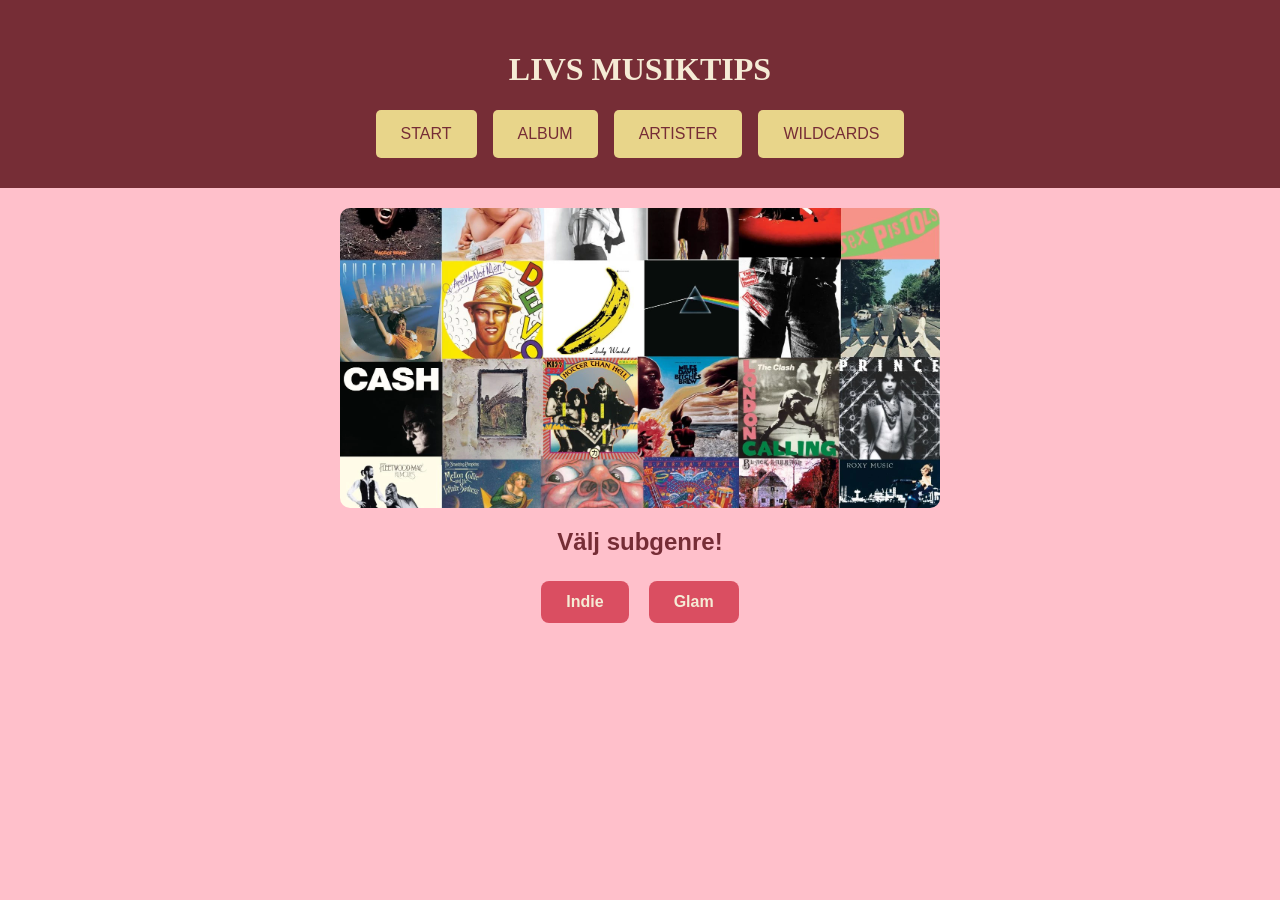
==== album.html @ 3dbdbe9c "Add files via upload" ====
<!DOCTYPE html>
<html lang="sv">
<head>
    <meta charset="UTF-8">
    <meta name="viewport" content="width=device-width, initial-scale=1.0">
    <title>Album</title>
 <link rel="stylesheet" href="diva.css">
   
</head>
<body class="album">

    <header>
        <h1>LIVS MUSIKTIPS</h1>
      
        <nav class="knappar" >
            <a href="index.html">START</a>
            <a href="album.html">ALBUM</a>
            <a href="artister.html">ARTISTER</a>
            <a href="wildcards.html">WILDCARDS</a>
        </nav>


    </header>

<div id="covers">
    <img src="covers.webp" alt="Skivomslag">
</div>

<h2>Välj subgenre!</h2>

<div class="genre-meny">
<details name="genrer">
<summary>Indie</summary>
<ul class="album-lista">
<li>
    <img src="smiths.jpeg" alt="Albumomslag">
    <p>The Smiths - The Queen is Dead</p>
</li>
<li>
    <img src="arctic.jpg" alt="Albumomslag">
    <p>Arctic Monkeys - Favourite Worst Nightmare</p>
</li>
</ul>
</details>
 
<details name="genrer">
    <summary>Glam</summary>
    <ul class="album-lista">
        <li>
            <img src="bowie.jpg" alt="Albumomslag">
            <p>David Bowie - Let's Dance</p>
        </li>
        <li>
<img src="queen.jpg" alt="Albumomslag">
<p>Queen - A Night at the Opera</p>
        </li>
    </ul>
</details>
</div>

    

    
 
    
</body>
</html>
---- diva.css ----
.startsida {
    background-color: #E8D58A;
}

.album {
    background-color: pink;
}

.artister {
    background-color:#354b3def;
}

.wildcards {
    background-color: #e0bbfff1;
}

body {
color:#282321;
margin: 0;
font-family: Arial, Helvetica, sans-serif;
}

header {
background-color: #762d36;
padding: 30px;


}

img {
max-width: 100%;
height: auto
}



h1 {
font-family:Georgia, serif;
font-size: 32px;
color:#F5EBD5;
text-align:center;
}



#vinyl img,
#covers img,
#publik img,
#wildcard img {
display: block;
width: 600px;
max-width: 90%;
height: 300px;
object-fit: cover;
border-radius: 10px;
margin: 20px auto;
}





.knappar a {
    background-color:#E8D58A;
    color:#762D36;
    padding: 15px 25px;
    text-decoration: none;
    border-radius: 5px;
    display: inline-block;
}

.knappar {
display: flex;
justify-content: center;
align-items: center;
gap: 1rem;
flex-wrap: wrap;
}

.knappar a:hover {
background-color:#D87942;
    color: #F5EBD5;


}


main {
background-color:#E8D58A;
min-height: 100vh;
padding: 20px;
text-align: center;

}
h2 {
font-family: Arial, Helvetica, sans-serif;
color: #762D36;
text-align: center;
}

p {
    color: #282321;
    font-family: Georgia, Times, serif;
    align-content: center;
    text-align: center;
}


summary {
cursor: pointer;
font-weight: bold;
background-color: #cc2239b7;
display: inline-block;
padding: 12px 25px;
border-radius: 8px;
color: #F5EBD5;

}


.album-lista{
    list-style: none;
    justify-content: center;
    padding:0;
    margin: 20px auto;
    width:100%;
    display: flex;
    flex-wrap: wrap;
    gap: 30px;

}

.album-lista img {
    display: block;
    margin: 0 auto;
    width: 200px;
    height: 200px;
    object-fit: cover;
    border-radius: 8px;
}

.album-lista li {
    text-align: center;
    width: 220px;
}

.genre-meny {
    display: flex;
    justify-content: center;
    align-items: flex-start;
    gap: 20px;
    flex-wrap: wrap;
    margin-top: 25px;
}

.artister p{
    color:#F5EBD5;
}

.artister h2 {
    color: #F5EBD5;
}

#slump-knapp {
    display: block;
    margin: 25px auto;
    padding: 15px 30px;
    background-color: #762D36;
    color: #F5EBD5;
    font-family: Georgia, serif;
    font-size: 18px;
    font-weight: bold;
    border: none;
    border-radius: 8px;
    cursor: pointer;
}

#slump-knapp:hover {
background-color: #D87942;
}

#tips {
    text-align: center;
    font-size: 22px;
    font-weight: bold;
    color: #762D36;
    margin-top: 15px;
    min-height: 30px;
}
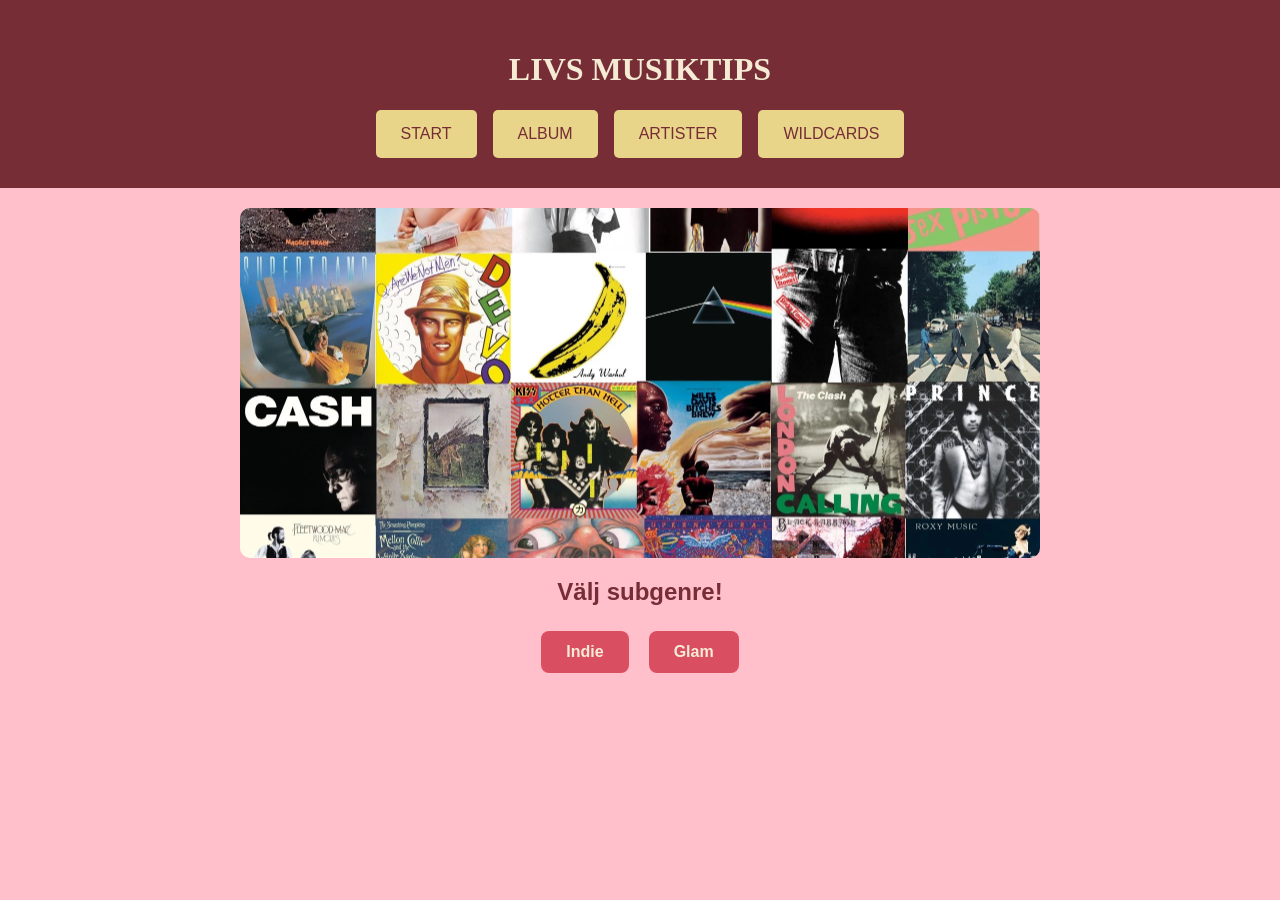
==== commit f700bf18: "Add files via upload" ====
--- a/album.html
+++ b/album.html
@@ -4,6 +4,7 @@
     <meta charset="UTF-8">
     <meta name="viewport" content="width=device-width, initial-scale=1.0">
     <title>Album</title>
+    <link rel="icon" href="vinyl.jpg">
  <link rel="stylesheet" href="diva.css">
    
 </head>
--- a/diva.css
+++ b/diva.css
@@ -1,3 +1,6 @@
+
+/*Väljer bakgrundsfärg för samtliga flikar*/
+
 .startsida {
     background-color: #E8D58A;
 }
@@ -14,26 +17,20 @@
     background-color: #e0bbfff1;
 }
 
+/*färg och font för text i body*/
 body {
 color:#282321;
 margin: 0;
 font-family: Arial, Helvetica, sans-serif;
 }
 
+/*färg och storlek på header-blocket*/
 header {
 background-color: #762d36;
 padding: 30px;
-
-
 }
 
-img {
-max-width: 100%;
-height: auto
-}
-
-
-
+/* styr font, färg och placering för rubriken*/
 h1 {
 font-family:Georgia, serif;
 font-size: 32px;
@@ -41,25 +38,22 @@
 text-align:center;
 }
 
-
-
+/*centrering, storlek och layout för bilderna på varje sida*/
 #vinyl img,
 #covers img,
 #publik img,
 #wildcard img {
 display: block;
-width: 600px;
+width: 800px;
 max-width: 90%;
-height: 300px;
+height: 350px;
 object-fit: cover;
 border-radius: 10px;
 margin: 20px auto;
 }
 
 
-
-
-
+/*färg och form för knapparna i menyn längst upp*/
 .knappar a {
     background-color:#E8D58A;
     color:#762D36;
@@ -77,27 +71,26 @@
 flex-wrap: wrap;
 }
 
+/*ändrar färg när man drar muspekaren över*/
 .knappar a:hover {
 background-color:#D87942;
     color: #F5EBD5;
-
-
 }
 
 
 main {
-background-color:#E8D58A;
-min-height: 100vh;
 padding: 20px;
 text-align: center;
+}
 
-}
+/*bestämmer font, färg och centrering för underrubriker*/
 h2 {
 font-family: Arial, Helvetica, sans-serif;
 color: #762D36;
 text-align: center;
 }
 
+/*färg, font och centrering för text*/
 p {
     color: #282321;
     font-family: Georgia, Times, serif;
@@ -105,7 +98,7 @@
     text-align: center;
 }
 
-
+/*egenskaper för knapparna i sidorna album och artister*/
 summary {
 cursor: pointer;
 font-weight: bold;
@@ -114,10 +107,9 @@
 padding: 12px 25px;
 border-radius: 8px;
 color: #F5EBD5;
-
 }
 
-
+/*egenskaper för tipslistorna*/
 .album-lista{
     list-style: none;
     justify-content: center;
@@ -129,7 +121,7 @@
     gap: 30px;
 
 }
-
+/*egenskaper för bilderna till varje tips*/
 .album-lista img {
     display: block;
     margin: 0 auto;
@@ -139,11 +131,13 @@
     border-radius: 8px;
 }
 
+/*egenskaper för texten i tipsen*/
 .album-lista li {
     text-align: center;
     width: 220px;
 }
 
+/*egenskaper för knapparna indie, glam osv*/
 .genre-meny {
     display: flex;
     justify-content: center;
@@ -151,8 +145,11 @@
     gap: 20px;
     flex-wrap: wrap;
     margin-top: 25px;
+    max-width: 1000px;
+    margin: 25px auto;
 }
 
+/*färg för text på sidan Artister*/
 .artister p{
     color:#F5EBD5;
 }
@@ -161,6 +158,7 @@
     color: #F5EBD5;
 }
 
+/*egenskaper för slumpknappen*/
 #slump-knapp {
     display: block;
     margin: 25px auto;
@@ -174,11 +172,12 @@
     border-radius: 8px;
     cursor: pointer;
 }
-
+/*ändra färg när muspekaren vilar på slumpknappen*/
 #slump-knapp:hover {
 background-color: #D87942;
 }
 
+/*utseendet på tipsen som slumpas fram*/
 #tips {
     text-align: center;
     font-size: 22px;
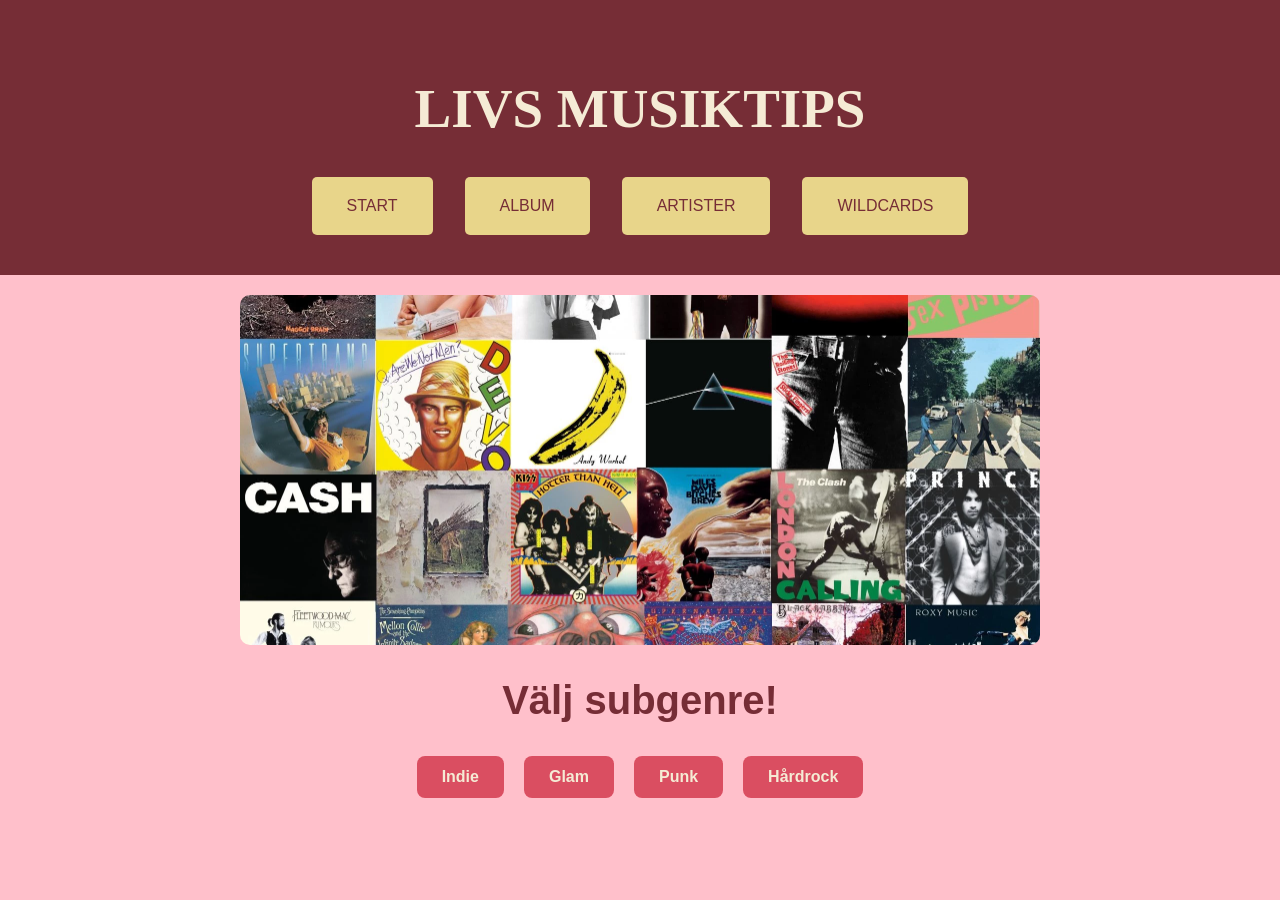
==== commit 5f4ee410: "Add files via upload" ====
--- a/album.html
+++ b/album.html
@@ -9,7 +9,7 @@
    
 </head>
 <body class="album">
-
+<!--header och navigeringsmeny-->
     <header>
         <h1>LIVS MUSIKTIPS</h1>
       
@@ -23,12 +23,15 @@
 
     </header>
 
+    <!--omslagsbild skivor-->
 <div id="covers">
     <img src="covers.webp" alt="Skivomslag">
 </div>
 
+<!--underrubrik-->
 <h2>Välj subgenre!</h2>
 
+<!--knapp indie och lista-->
 <div class="genre-meny">
 <details name="genrer">
 <summary>Indie</summary>
@@ -44,6 +47,7 @@
 </ul>
 </details>
  
+<!--knapp glam och lista-->
 <details name="genrer">
     <summary>Glam</summary>
     <ul class="album-lista">
@@ -57,12 +61,38 @@
         </li>
     </ul>
 </details>
-</div>
 
-    
+<!--knapp punk och lista-->
+<details name="genrer">
+    <summary>Punk</summary>
+    <ul class="album-lista">
+    <li>
+        <img src="viagra.jpg" alt="Albumomslag">
+        <p>Viagra Boys - viagr aboys</p>
 
-    
- 
-    
+    </li>
+    <li>
+        <img src="ebba.jpg" alt="Albumomslag">
+        <p>Ebba Grön - Ebba Grön</p>
+    </li>
+    </ul>
+</details>
+
+<!--knapp hårdrock och lista-->
+<details name="genrer">
+    <summary>Hårdrock</summary>
+    <ul class="album-lista">
+        <li>
+            <img src="cooper.jpg" alt="Albumomslag">
+            <p>Alice Cooper - Trash</p>
+        </li>
+        <li>
+            <img src="acdc.png">
+            <p>AC/DC - Back in Black</p>
+        </li>
+    </ul>
+</details>
+
+</div> 
 </body>
 </html>
--- a/diva.css
+++ b/diva.css
@@ -1,6 +1,4 @@
-
 /*Väljer bakgrundsfärg för samtliga flikar*/
-
 .startsida {
     background-color: #E8D58A;
 }
@@ -27,13 +25,13 @@
 /*färg och storlek på header-blocket*/
 header {
 background-color: #762d36;
-padding: 30px;
+padding: 40px;
 }
 
 /* styr font, färg och placering för rubriken*/
 h1 {
 font-family:Georgia, serif;
-font-size: 32px;
+font-size: 55px;
 color:#F5EBD5;
 text-align:center;
 }
@@ -52,22 +50,22 @@
 margin: 20px auto;
 }
 
-
 /*färg och form för knapparna i menyn längst upp*/
 .knappar a {
     background-color:#E8D58A;
     color:#762D36;
-    padding: 15px 25px;
+    padding: 20px 35px;
     text-decoration: none;
     border-radius: 5px;
     display: inline-block;
 }
 
+/*funktion för knappar i navigeringsmenyn*/
 .knappar {
 display: flex;
 justify-content: center;
 align-items: center;
-gap: 1rem;
+gap: 2rem;
 flex-wrap: wrap;
 }
 
@@ -76,7 +74,6 @@
 background-color:#D87942;
     color: #F5EBD5;
 }
-
 
 main {
 padding: 20px;
@@ -88,16 +85,31 @@
 font-family: Arial, Helvetica, sans-serif;
 color: #762D36;
 text-align: center;
-}
-
+font-size: 40px;
+}
+
+h3 {
+    font-family: Arial, Helvetica, sans-serif;
+    color: #762D36;
+    text-align: center;
+    font-size: 30px;
+}
 /*färg, font och centrering för text*/
 p {
     color: #282321;
     font-family: Georgia, Times, serif;
     align-content: center;
     text-align: center;
-}
-
+    font-size: 15px;
+}
+
+.startsida p {
+    font-size: 20px;
+}
+
+.wildcards p {
+    font-size: 20px;
+}
 /*egenskaper för knapparna i sidorna album och artister*/
 summary {
 cursor: pointer;
@@ -121,6 +133,7 @@
     gap: 30px;
 
 }
+
 /*egenskaper för bilderna till varje tips*/
 .album-lista img {
     display: block;
@@ -172,6 +185,7 @@
     border-radius: 8px;
     cursor: pointer;
 }
+
 /*ändra färg när muspekaren vilar på slumpknappen*/
 #slump-knapp:hover {
 background-color: #D87942;
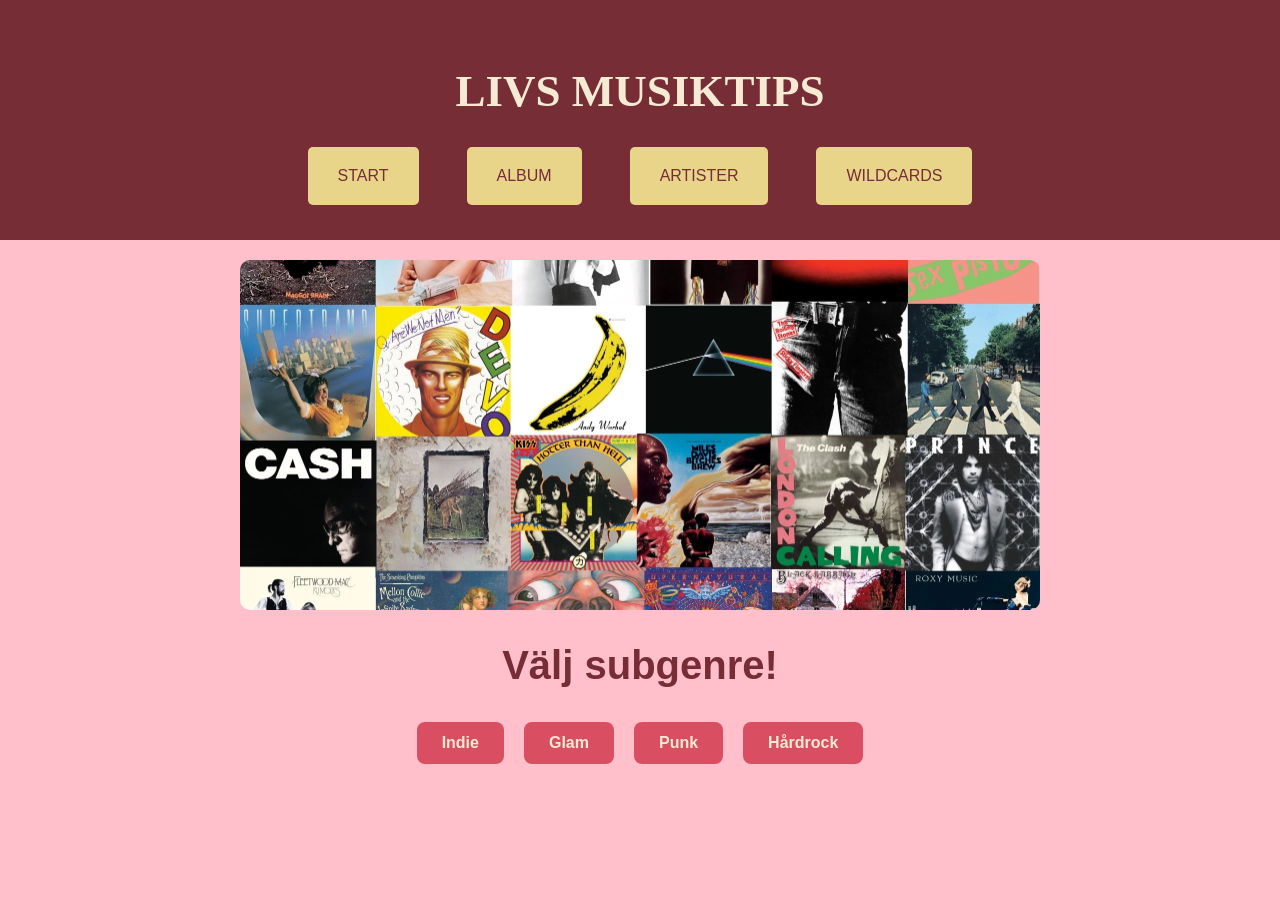
==== commit bf9d91e4: "Add files via upload" ====
--- a/album.html
+++ b/album.html
@@ -37,11 +37,11 @@
 <summary>Indie</summary>
 <ul class="album-lista">
 <li>
-    <img src="smiths.jpeg" alt="Albumomslag">
+    <img src="smiths.jpeg" alt="Albumomslag The Smiths">
     <p>The Smiths - The Queen is Dead</p>
 </li>
 <li>
-    <img src="arctic.jpg" alt="Albumomslag">
+    <img src="arctic.jpg" alt="Albumomslag Arctic Monkeys">
     <p>Arctic Monkeys - Favourite Worst Nightmare</p>
 </li>
 </ul>
@@ -52,11 +52,11 @@
     <summary>Glam</summary>
     <ul class="album-lista">
         <li>
-            <img src="bowie.jpg" alt="Albumomslag">
+            <img src="bowie.jpg" alt="Albumomslag David Bowie">
             <p>David Bowie - Let's Dance</p>
         </li>
         <li>
-<img src="queen.jpg" alt="Albumomslag">
+<img src="queen.jpg" alt="Albumomslag Queen">
 <p>Queen - A Night at the Opera</p>
         </li>
     </ul>
@@ -67,12 +67,12 @@
     <summary>Punk</summary>
     <ul class="album-lista">
     <li>
-        <img src="viagra.jpg" alt="Albumomslag">
+        <img src="viagra.jpg" alt="Albumomslag Viagra Boys">
         <p>Viagra Boys - viagr aboys</p>
 
     </li>
     <li>
-        <img src="ebba.jpg" alt="Albumomslag">
+        <img src="ebba.jpg" alt="Albumomslag Ebba Grön">
         <p>Ebba Grön - Ebba Grön</p>
     </li>
     </ul>
@@ -83,11 +83,11 @@
     <summary>Hårdrock</summary>
     <ul class="album-lista">
         <li>
-            <img src="cooper.jpg" alt="Albumomslag">
+            <img src="cooper.jpg" alt="Albumomslag Alice Cooper">
             <p>Alice Cooper - Trash</p>
         </li>
         <li>
-            <img src="acdc.png">
+            <img src="acdc.png" alt="Albumomslag AC/DC">
             <p>AC/DC - Back in Black</p>
         </li>
     </ul>
--- a/diva.css
+++ b/diva.css
@@ -25,13 +25,13 @@
 /*färg och storlek på header-blocket*/
 header {
 background-color: #762d36;
-padding: 40px;
+padding: 35px;
 }
 
 /* styr font, färg och placering för rubriken*/
 h1 {
 font-family:Georgia, serif;
-font-size: 55px;
+font-size: 45px;
 color:#F5EBD5;
 text-align:center;
 }
@@ -54,7 +54,7 @@
 .knappar a {
     background-color:#E8D58A;
     color:#762D36;
-    padding: 20px 35px;
+    padding: 20px 30px;
     text-decoration: none;
     border-radius: 5px;
     display: inline-block;
@@ -65,7 +65,7 @@
 display: flex;
 justify-content: center;
 align-items: center;
-gap: 2rem;
+gap: 3rem;
 flex-wrap: wrap;
 }
 
@@ -199,4 +199,42 @@
     color: #762D36;
     margin-top: 15px;
     min-height: 30px;
+}
+
+/*mobilanpassningar*/
+@media (max-width: 600px) {
+    header {
+        padding: 20px 10px;
+    }
+    h1 {
+        font-size: 26px;
+    }
+
+    h2 {
+        font-size: 24px;
+    }
+
+/*gör menyknapparna nättare för mobil*/
+.knappar {
+    gap:  6px;
+}
+.knappar a {
+    padding: 8px 10px;
+    font-size: 12px;
+}
+
+/*gör omslagsbilderna längre på mobilen*/
+#vinyl img,
+#covers img,
+#publik img,
+#wildcard img {
+    height: 180px;
+
+}
+
+/*lägger meny-knapparna centrerat under varandra på mobil*/
+.genre-meny {
+    flex-direction: column;
+    align-items: center;
+}
 }
